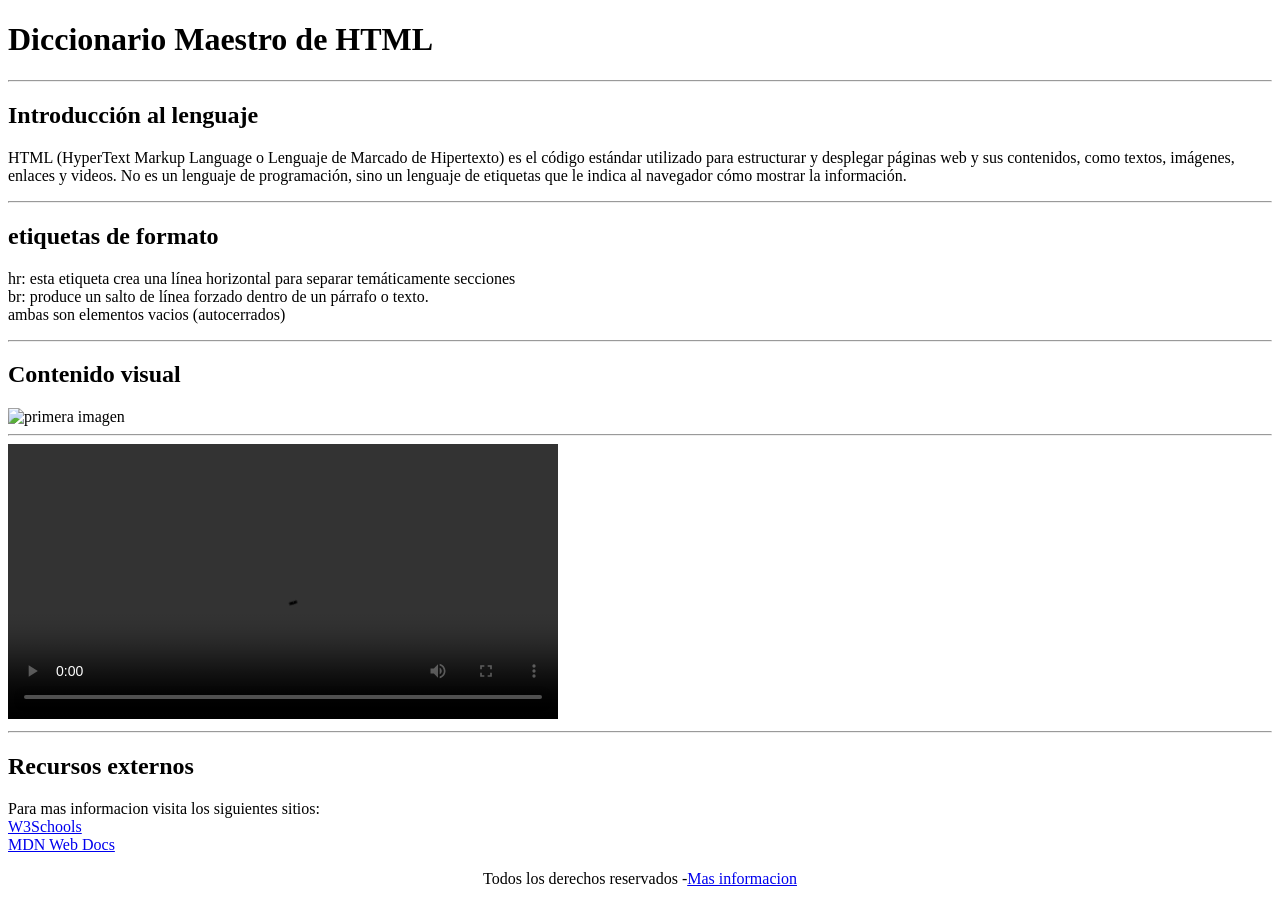
==== 03_tarea_html/index.html @ d8eeaec4 "eeee" ====
<!DOCTYPE html>

<html lang="es">


<head>
    <meta charset="UTF-8">

    <meta name="viewport" content="width=device-width, initial-scale=1.0">

    <title>diccionario html

</HTML>
</title>

<meta name="author" content="Estefano Poblete">

<link rel="stylesheet" href="static/css/style.css">


</head>

<body>
    <header>
        <h1>Diccionario Maestro de HTML</h1>
    </header>
    <hr>
    <main>
        <h2>Introducción al lenguaje</h2>
        <p>HTML (HyperText Markup Language o Lenguaje de Marcado de Hipertexto) es el código estándar utilizado para
            estructurar y desplegar páginas web y sus contenidos, como textos, imágenes, enlaces y videos. No es un
            lenguaje de programación, sino un lenguaje de etiquetas que le indica al navegador cómo mostrar la
            información.<br>

        </p>
        <hr>
        <h2>etiquetas de formato</h2>
        <p> hr: esta etiqueta crea una línea horizontal para separar temáticamente secciones <br>
            br: produce un salto de línea forzado dentro de un párrafo o texto. <br>
            ambas son elementos vacios (autocerrados)</p>
        <hr>
        <h2>Contenido visual</h2>
        <img src="https://ceutec.hn/wp-content/uploads/2024/07/cuales-son-lenguajes-programacion.png"
            alt="primera imagen" width="400">
        <hr>
        <video width="550" controls>
            <source src="static/videos/videohtml.mp4" type="video/mp4">
        </video>
        <hr>
        <h2>Recursos externos</h2>
        <p>Para mas informacion visita los siguientes sitios: <br> <a href="https://www.w3schools.com/">W3Schools</a> <br>
        <a href="https://developer.mozilla.org/es/"> MDN Web Docs</a></p>
        
    </main>
    <footer>
        <p style="text-align:center">Todos los derechos reservados
            -<a href="https://jujutsu-kaisen.fandom.com/es/wiki/Jujutsu_Kaisen_Wiki">Mas informacion</a>


        </p>
    </footer>
</body>

</html>
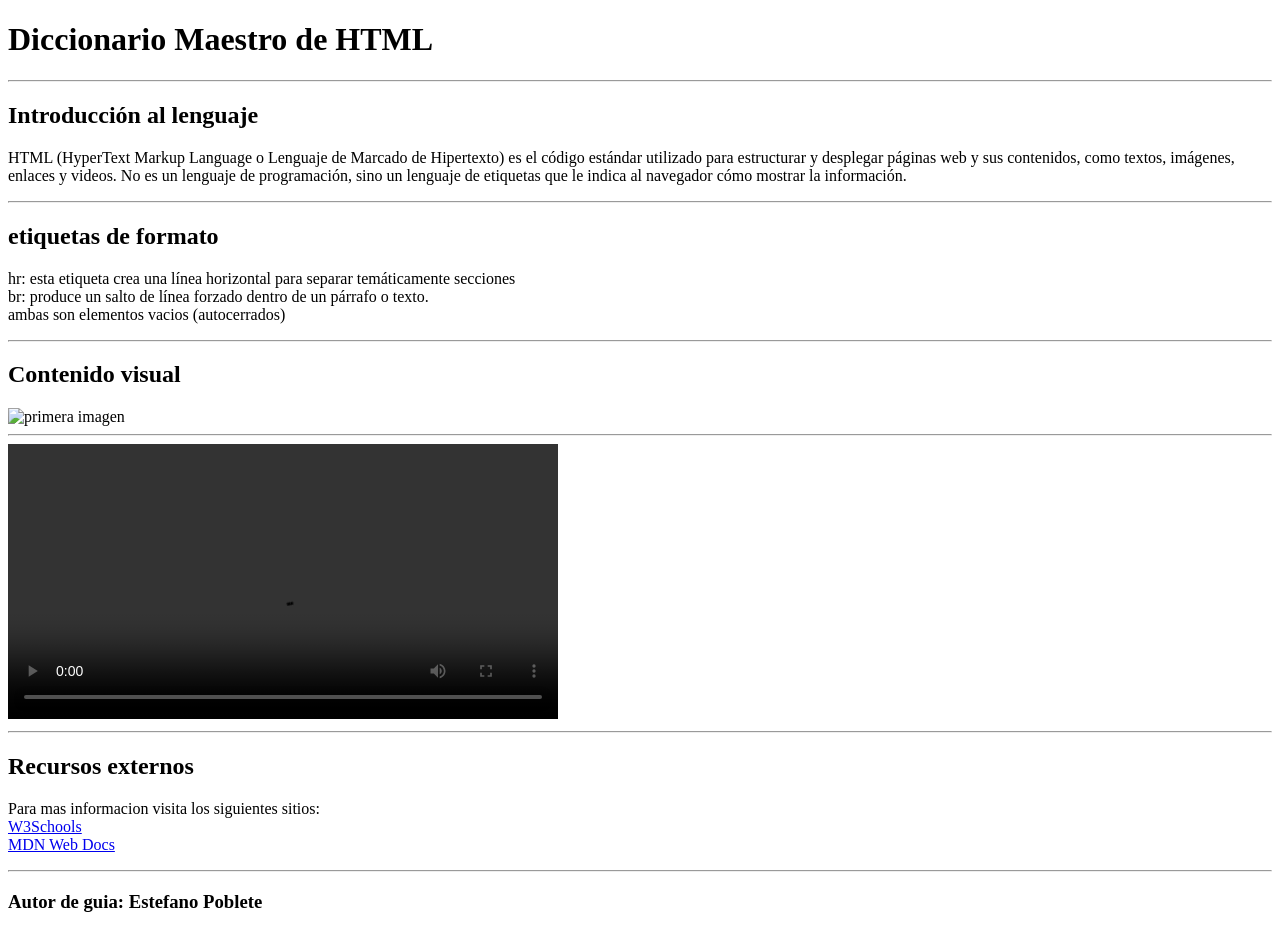
==== commit cc3cdeb1: "Update index.html" ====
--- a/03_tarea_html/index.html
+++ b/03_tarea_html/index.html
@@ -48,16 +48,15 @@
         </video>
         <hr>
         <h2>Recursos externos</h2>
-        <p>Para mas informacion visita los siguientes sitios: <br> <a href="https://www.w3schools.com/">W3Schools</a> <br>
-        <a href="https://developer.mozilla.org/es/"> MDN Web Docs</a></p>
-        
+        <p>Para mas informacion visita los siguientes sitios: <br> <a href="https://www.w3schools.com/">W3Schools</a>
+            <br>
+            <a href="https://developer.mozilla.org/es/"> MDN Web Docs</a>
+        </p>
+
     </main>
     <footer>
-        <p style="text-align:center">Todos los derechos reservados
-            -<a href="https://jujutsu-kaisen.fandom.com/es/wiki/Jujutsu_Kaisen_Wiki">Mas informacion</a>
-
-
-        </p>
+        <hr>
+        <h3>Autor de guia: Estefano Poblete</h3>
     </footer>
 </body>
 
